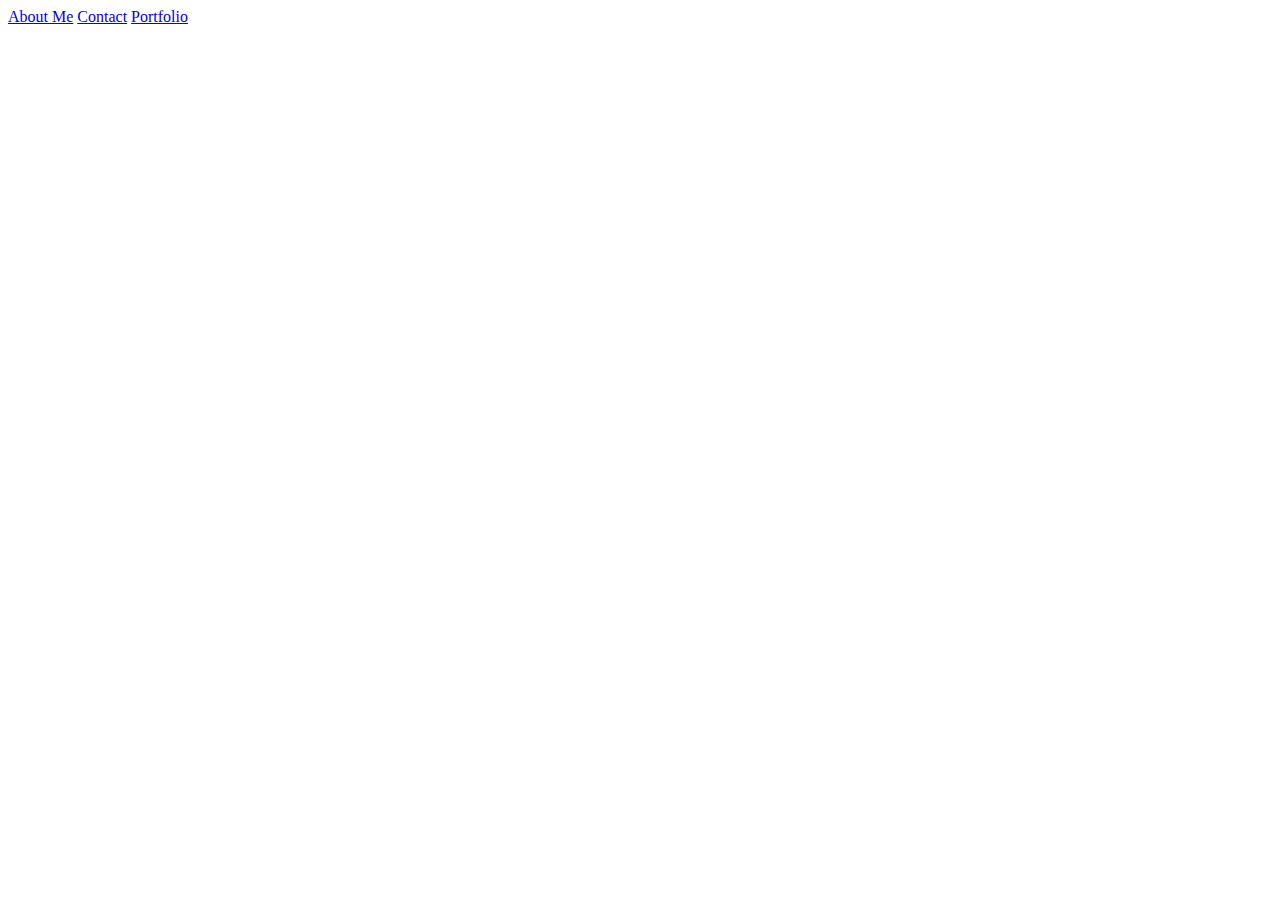
==== contact.html @ 9bc24ab2 "created basic html for contact and portfolio" ====
<!DOCTYPE html>
<html lang="en">
<head>
    <meta charset="UTF-8">
    <meta name="viewport" content="width=device-width, initial-scale=1.0">
    <meta http-equiv="X-UA-Compatible" content="ie=edge">
    <title>Document</title>
</head>

<nav>
    <a href="Basic-Portfolio\index.html">About Me</a>
    <a href="Basic-Portfolio\contact.html">Contact</a>
    <a href="Basic-Portfolio\portfolio.html">Portfolio</a>
</nav>

<body>
    
</body>
</html>
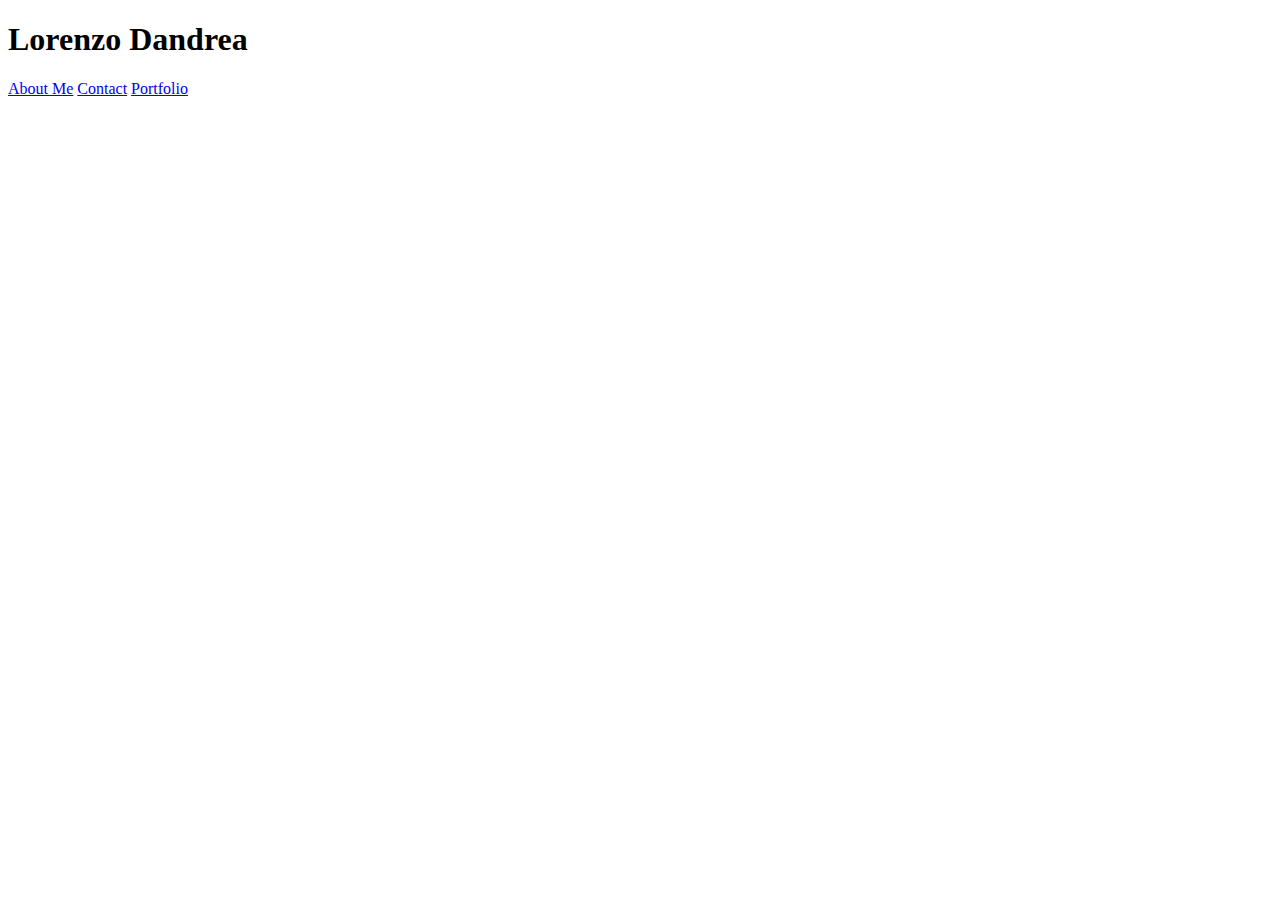
==== commit 7a103f1b: "fixed navigation links" ====
--- a/contact.html
+++ b/contact.html
@@ -4,13 +4,17 @@
     <meta charset="UTF-8">
     <meta name="viewport" content="width=device-width, initial-scale=1.0">
     <meta http-equiv="X-UA-Compatible" content="ie=edge">
-    <title>Document</title>
+    <title>Contact Page</title>
 </head>
 
+<header>
+    <h1>Lorenzo Dandrea</h1>
+</header>
+
 <nav>
-    <a href="Basic-Portfolio\index.html">About Me</a>
-    <a href="Basic-Portfolio\contact.html">Contact</a>
-    <a href="Basic-Portfolio\portfolio.html">Portfolio</a>
+    <a href="Basic-Portfolio/index.html">About Me</a>
+    <a href="Basic-Portfolio/contact.html">Contact</a>
+    <a href="Basic-Portfolio/portfolio.html">Portfolio</a>
 </nav>
 
 <body>
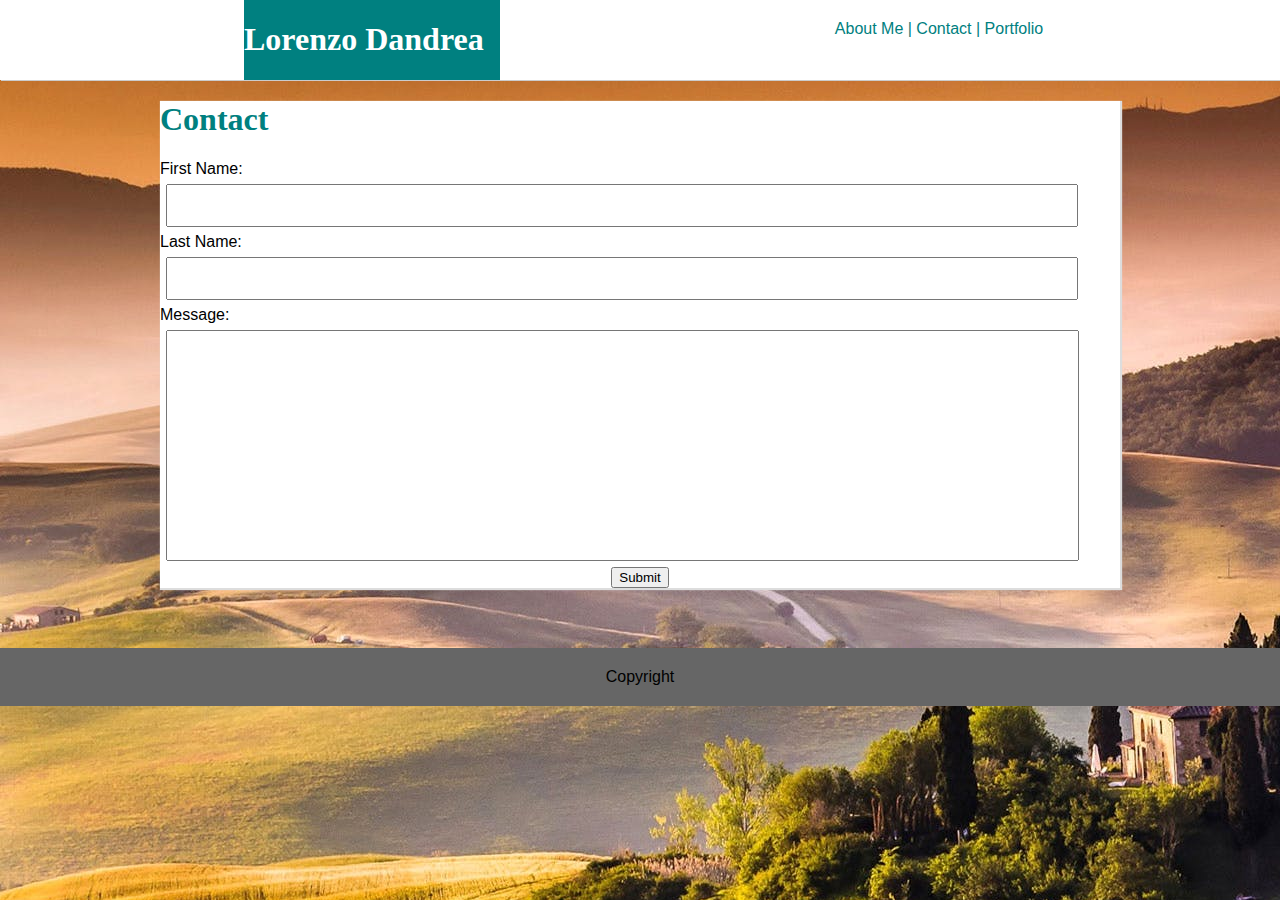
==== commit 1ab85694: "fixed a bunch of CSS issues, made sure spacing was appropriate in chrome browser" ====
--- a/contact.html
+++ b/contact.html
@@ -5,19 +5,43 @@
     <meta name="viewport" content="width=device-width, initial-scale=1.0">
     <meta http-equiv="X-UA-Compatible" content="ie=edge">
     <title>Contact Page</title>
+    <link rel="stylesheet"
+        type="text/css"
+        href="assets/css/style.css"/>
 </head>
 
 <header>
-    <h1>Lorenzo Dandrea</h1>
+    <div class="dead">
+    </div>
+    <div class="name">
+        <h1>Lorenzo Dandrea</h1>
+    </div>
+    <div class="links">
+        <a href="index.html">About Me |</a>
+        <a href="contact.html">Contact |</a>
+        <a href="portfolio.html">Portfolio</a>
+    </div>
 </header>
 
-<nav>
-    <a href="Basic-Portfolio/index.html">About Me</a>
-    <a href="Basic-Portfolio/contact.html">Contact</a>
-    <a href="Basic-Portfolio/portfolio.html">Portfolio</a>
-</nav>
+    <body>
+        <div class="mainContent">
+            <div>
+                <h1 class="start">Contact</h1>
+            </div>
 
-<body>
-    
-</body>
+            <div class="contentcenter">
+                <form>
+                    First Name:<input class="firstname" type="text" name="FirstName" value=""><br>
+                    Last Name:<input class="lastname" type="text" name="LastName" value=""><br>
+                    Message:<input class="message" type="texts" name="Message" value=""><br>
+                    <div style="text-align:center;">
+                        <input type="submit" value="Submit">
+                    </div>
+                </form>
+            </div>
+        </div>
+    </body>
+    <footer>
+            Copyright
+    </footer>
 </html>--- a/assets/css/style.css
+++ b/assets/css/style.css
@@ -0,0 +1,90 @@
+.name {
+    overflow: hidden;
+    background-color: teal;
+    text-align: left;
+    color: white;
+    width: 20%;
+    float: left;
+}
+
+.links {
+    font-family: Arial, Helvetica, sans-serif;
+    float: right;
+    color: teal;
+    padding: 20px 10px;
+    width: 34%;
+}
+
+.dead {
+    padding: 20px 10px;
+    float: left;
+    width: 17.5%;
+}
+
+header {
+    box-shadow: 1px 1px #cccccc;
+    overflow: hidden;
+    background-color:#ffffff;
+    width: 100%;
+}
+
+footer {
+    text-align: center;
+    font-family: Arial, Helvetica, sans-serif;
+    background-color: #666666;
+    overflow: hidden;
+    margin-top: 60px;
+    padding: 20px 10px;
+}
+
+.start {
+    color: teal;
+}
+
+h1 {
+    font-family: Georgia, 'Times New Roman', Times, serif;
+}
+
+a {
+    text-decoration: none;
+    color: teal;
+}
+
+.message {
+    padding: 12px 20px 200px;
+    margin: 6px;
+    width: 90.5%;
+}
+
+input[type=text] {
+    width: 95%;
+    padding: 12px 20px;
+    margin: 6px;
+    box-sizing: border-box;
+}
+
+body {
+    background-color: lightblue;
+    background-image: url("../images/tuscany.jpg");
+    margin: 0;
+    font-family: Arial, Helvetica, sans-serif;
+    }
+
+.mainContent {
+    box-shadow: 1px 1px 1px 1px #dddddd;
+    margin: auto;
+    width: 960px;
+    background-color: #ffffff
+    
+}
+
+.me {
+    float: left;
+    width: 45%;
+}
+
+.clearfix::after {
+    content: "";
+    clear: both;
+    display: block;
+}
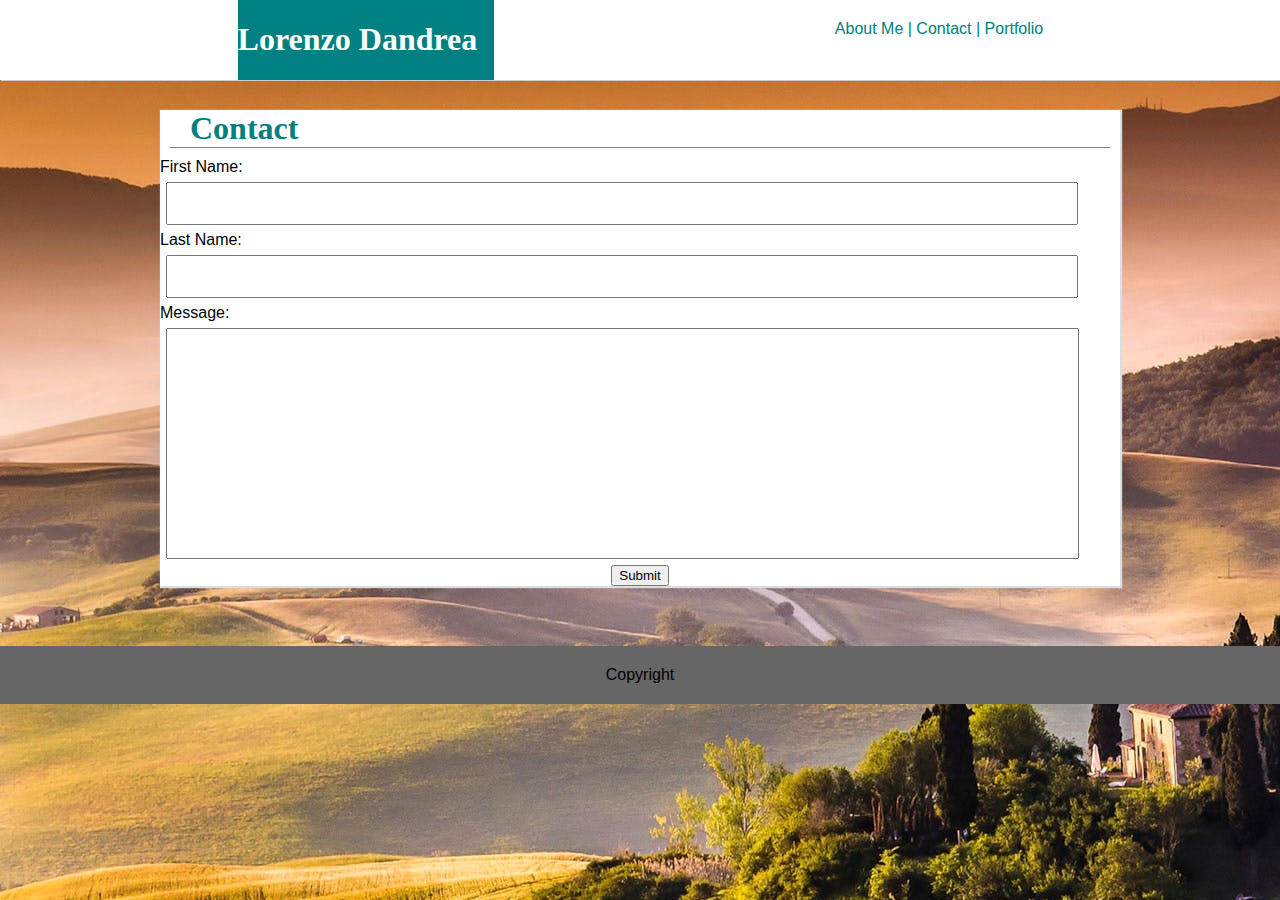
==== commit 6fb00c2f: "final changes, padded the portfolio page and make sure everything was lined up on chrome" ====
--- a/contact.html
+++ b/contact.html
@@ -29,7 +29,7 @@
                 <h1 class="start">Contact</h1>
             </div>
 
-            <div class="contentcenter">
+            <div class="space">
                 <form>
                     First Name:<input class="firstname" type="text" name="FirstName" value=""><br>
                     Last Name:<input class="lastname" type="text" name="LastName" value=""><br>
--- a/assets/css/style.css
+++ b/assets/css/style.css
@@ -18,7 +18,7 @@
 .dead {
     padding: 20px 10px;
     float: left;
-    width: 17.5%;
+    width: 17%;
 }
 
 header {
@@ -26,6 +26,7 @@
     overflow: hidden;
     background-color:#ffffff;
     width: 100%;
+    margin-bottom: 30px;
 }
 
 footer {
@@ -38,7 +39,16 @@
 }
 
 .start {
+    width: 900px;
+    padding: 0px 20px;
     color: teal;
+    border-bottom: 1px solid grey;
+    margin: auto;
+    text-align: left;
+}
+
+.space {
+    margin-top: 10px;
 }
 
 h1 {
@@ -88,3 +98,33 @@
     clear: both;
     display: block;
 }
+
+#crickett {
+    padding: 15px 15px;
+    width: 300px;
+    height: 200px;
+}
+
+#karatekid {
+    padding: 15px 15px;
+    width: 300px;
+    height: 200px;
+}
+
+#strike {
+    padding: 15px 15px;
+    width: 300px;
+    height: 200px;
+}
+
+#sushi {
+    padding: 15px 15px;
+    width: 300px;
+    height: 200px;
+}
+
+#weird {
+    padding: 15px 15px;
+    width: 300px;
+    height: 200px;
+}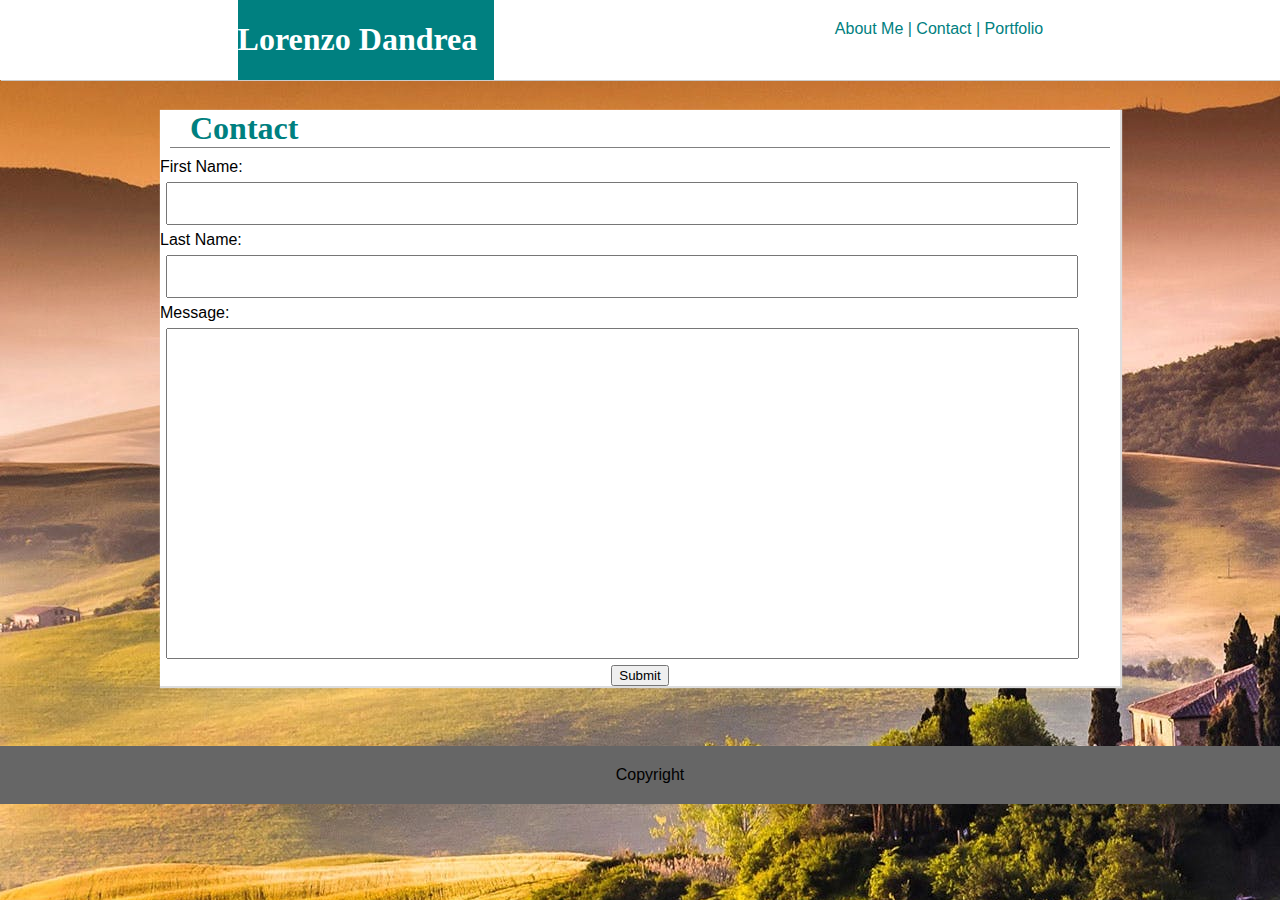
==== commit 0643d3c5: "made some changes to the html and moved header and footer into the body" ====
--- a/contact.html
+++ b/contact.html
@@ -10,20 +10,19 @@
         href="assets/css/style.css"/>
 </head>
 
-<header>
-    <div class="dead">
-    </div>
-    <div class="name">
-        <h1>Lorenzo Dandrea</h1>
-    </div>
-    <div class="links">
-        <a href="index.html">About Me |</a>
-        <a href="contact.html">Contact |</a>
-        <a href="portfolio.html">Portfolio</a>
-    </div>
-</header>
-
     <body>
+        <header>
+            <div class="dead">
+            </div>
+            <div class="name">
+                <h1>Lorenzo Dandrea</h1>
+            </div>
+            <div class="links">
+                <a href="index.html">About Me |</a>
+                <a href="contact.html">Contact |</a>
+                <a href="portfolio.html">Portfolio</a>
+            </div>
+        </header>
         <div class="mainContent">
             <div>
                 <h1 class="start">Contact</h1>
@@ -33,15 +32,15 @@
                 <form>
                     First Name:<input class="firstname" type="text" name="FirstName" value=""><br>
                     Last Name:<input class="lastname" type="text" name="LastName" value=""><br>
-                    Message:<input class="message" type="texts" name="Message" value=""><br>
+                    Message:<input class="message" type="" name="Message" value=""><br>
                     <div style="text-align:center;">
                         <input type="submit" value="Submit">
                     </div>
                 </form>
             </div>
         </div>
-    </body>
     <footer>
             Copyright
     </footer>
+    </body>
 </html>--- a/assets/css/style.css
+++ b/assets/css/style.css
@@ -27,6 +27,8 @@
     background-color:#ffffff;
     width: 100%;
     margin-bottom: 30px;
+    position: relative;
+    top: 0;
 }
 
 footer {
@@ -36,6 +38,7 @@
     overflow: hidden;
     margin-top: 60px;
     padding: 20px 10px;
+    width: 100%;
 }
 
 .start {
@@ -61,7 +64,7 @@
 }
 
 .message {
-    padding: 12px 20px 200px;
+    padding: 12px 20px 300px;
     margin: 6px;
     width: 90.5%;
 }
@@ -84,8 +87,7 @@
     box-shadow: 1px 1px 1px 1px #dddddd;
     margin: auto;
     width: 960px;
-    background-color: #ffffff
-    
+    background-color: #ffffff   
 }
 
 .me {
@@ -127,4 +129,8 @@
     padding: 15px 15px;
     width: 300px;
     height: 200px;
+}
+
+.port {
+    position: relative;
 }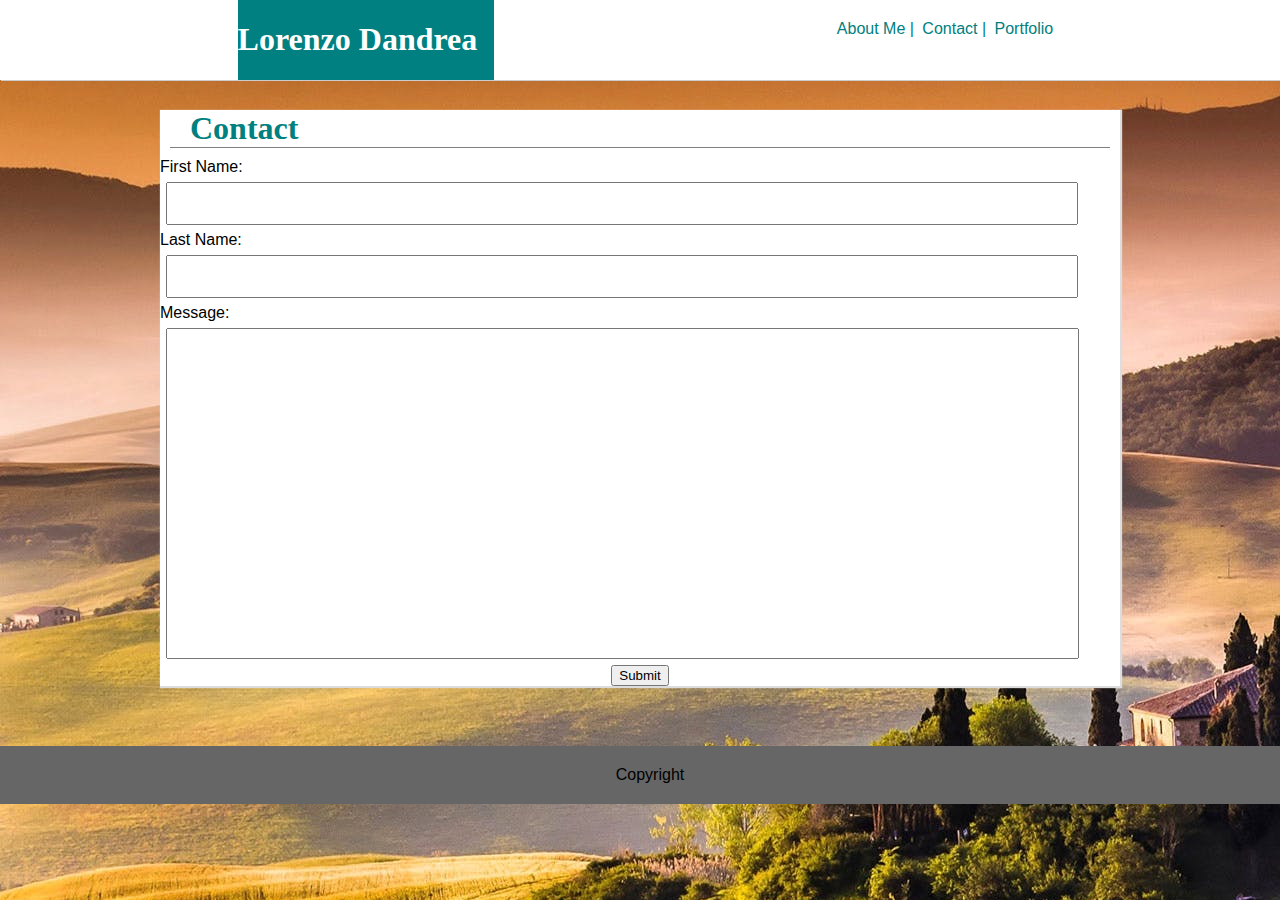
==== commit ee18946c: "added some new effects to the links, was able to also adjust some of the padding for aesthetics" ====
--- a/contact.html
+++ b/contact.html
@@ -18,8 +18,8 @@
                 <h1>Lorenzo Dandrea</h1>
             </div>
             <div class="links">
-                <a href="index.html">About Me |</a>
-                <a href="contact.html">Contact |</a>
+                <a href="index.html">About Me | </a>
+                <a href="contact.html">Contact | </a>
                 <a href="portfolio.html">Portfolio</a>
             </div>
         </header>
--- a/assets/css/style.css
+++ b/assets/css/style.css
@@ -60,7 +60,12 @@
 
 a {
     text-decoration: none;
+    padding: 10px 2px;
     color: teal;
+}
+
+a:hover {
+    background-color: lightgrey;
 }
 
 .message {
@@ -93,6 +98,7 @@
 .me {
     float: left;
     width: 45%;
+    padding: 10px 10px;
 }
 
 .clearfix::after {
